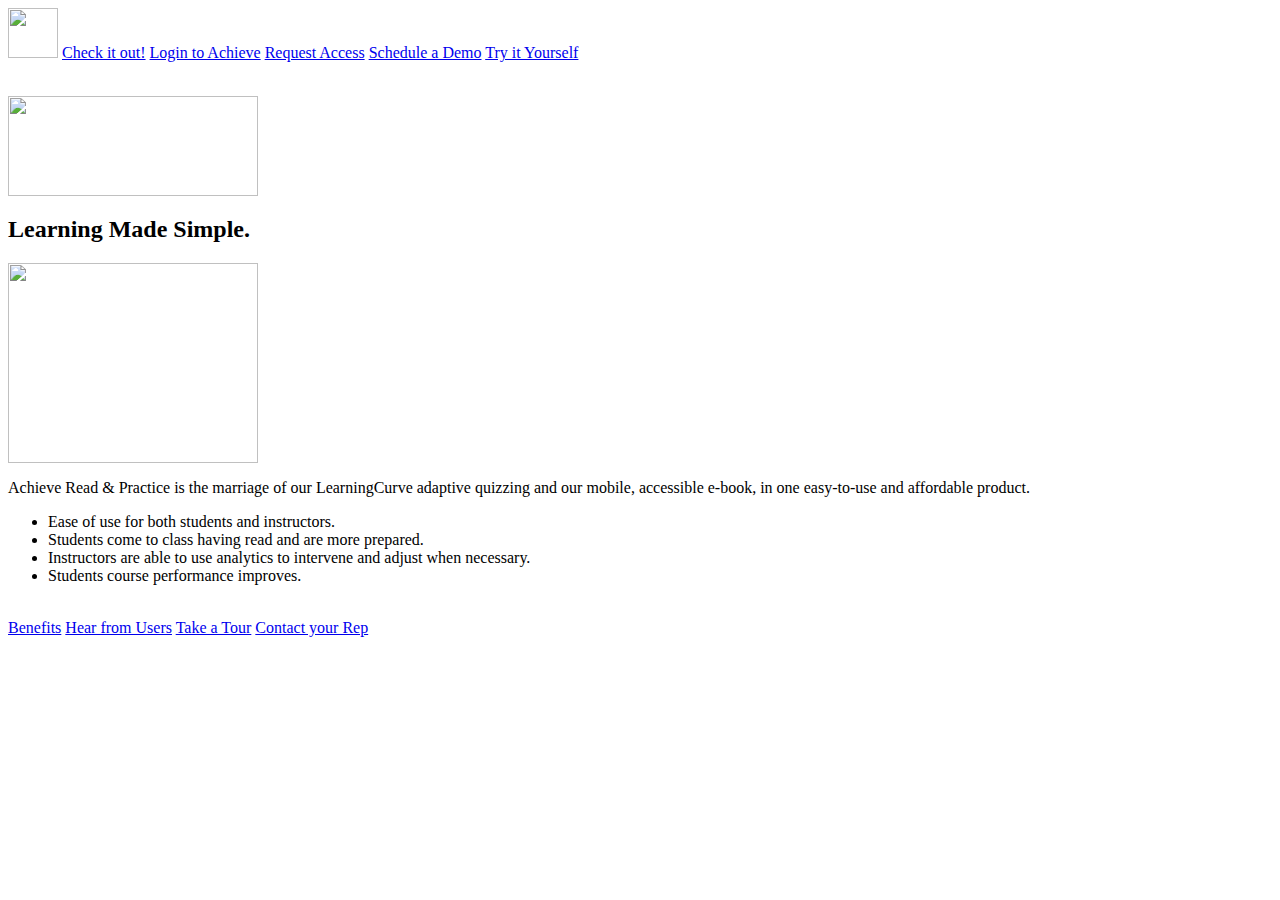
==== unit_5/index.html @ 8492461c "Unit 5 project files" ====
<DOCTYPE html>
<html>
<head>
<title>Achieve Read and Practice</title>
<link rel="stylesheet" href="css/style2.css">
</head>

<body>
  <div class="wrapper">
    <header>
      <img class="display-1" src="images/ML_logo.jpg"  height="50" width="50">
      <a href="https://youtu.be/RVBSs4gjS9Q">Check it out!</a>
      <a href="http://achieve.macmillanlearning.com/">Login to Achieve</a>
      <a href="http://www.surveygizmo.com/s3/4047768/Learn-More-About-Read-Practice">Request Access</a>
      <a href="https://meetme.so/ReadPractice">Schedule a Demo</a>
      <a href="http://learningcurve.bfwpub.com/lcrp/?file=history/StudentOrientationRP/orientationv2_99FA8C&st=150">Try it Yourself</a>     
      <p> 
      <br>
      <img class="display-1" src="images/Read-and-Practice-logo-light-only-RGB.png"  height="100" width="250">
      <h2>Learning Made Simple.</h2>
    </header>

      <aside class="picture">
        <img class="img-fluid d-block mx-auto" src="images/ML_Achieve_LinkedIn.jpg" width="250" height="200">
      </aside>
      <article class="description">
        <p class="lead">Achieve Read & Practice is the marriage of our LearningCurve adaptive quizzing and our mobile, accessible e-book, in one easy-to-use and affordable product. </p>
            <ul>
              <li>Ease of use for both students and instructors.</li> 
              <li>Students come to class having read and are more prepared.</li>
              <li>Instructors are able to use analytics to intervene and adjust when necessary.</li>
              <li>Students course performance improves.</li>
            </ul>
            <br>
      </article>
<footer>
  <a href="https://www.macmillanlearning.com/Catalog/elearningbrowsebymediatype/ReadandPractice?cparam1=ektron&contentid=26178"></a>
  <a href="https://www.macmillanlearning.com/Catalog/elearningbrowsebymediatype/ReadandPractice?cparam1=ektron&contentid=26176">Benefits</a>
  <a href="https://www.macmillanlearning.com/Catalog/elearningbrowsebymediatype/ReadandPractice?cparam1=ektron&contentid=26177">Hear from Users</a>
  <a href="https://docs.google.com/presentation/d/e/2PACX-1vSS4hhZsh1vE8Ergxbx-3ZcZsBrkV0wsoHxQpXZvGsYDQzN64UahGx-8Coc9WBemDt359J9GzxGXHBH/pub?start=false&loop=false&delayms=60000">Take a Tour</a>
  <a href="mailto:alanna.smith@macmillan.com?subject=Read and Practice">Contact your Rep</a>
</footer>
</div>
</body>
</html>
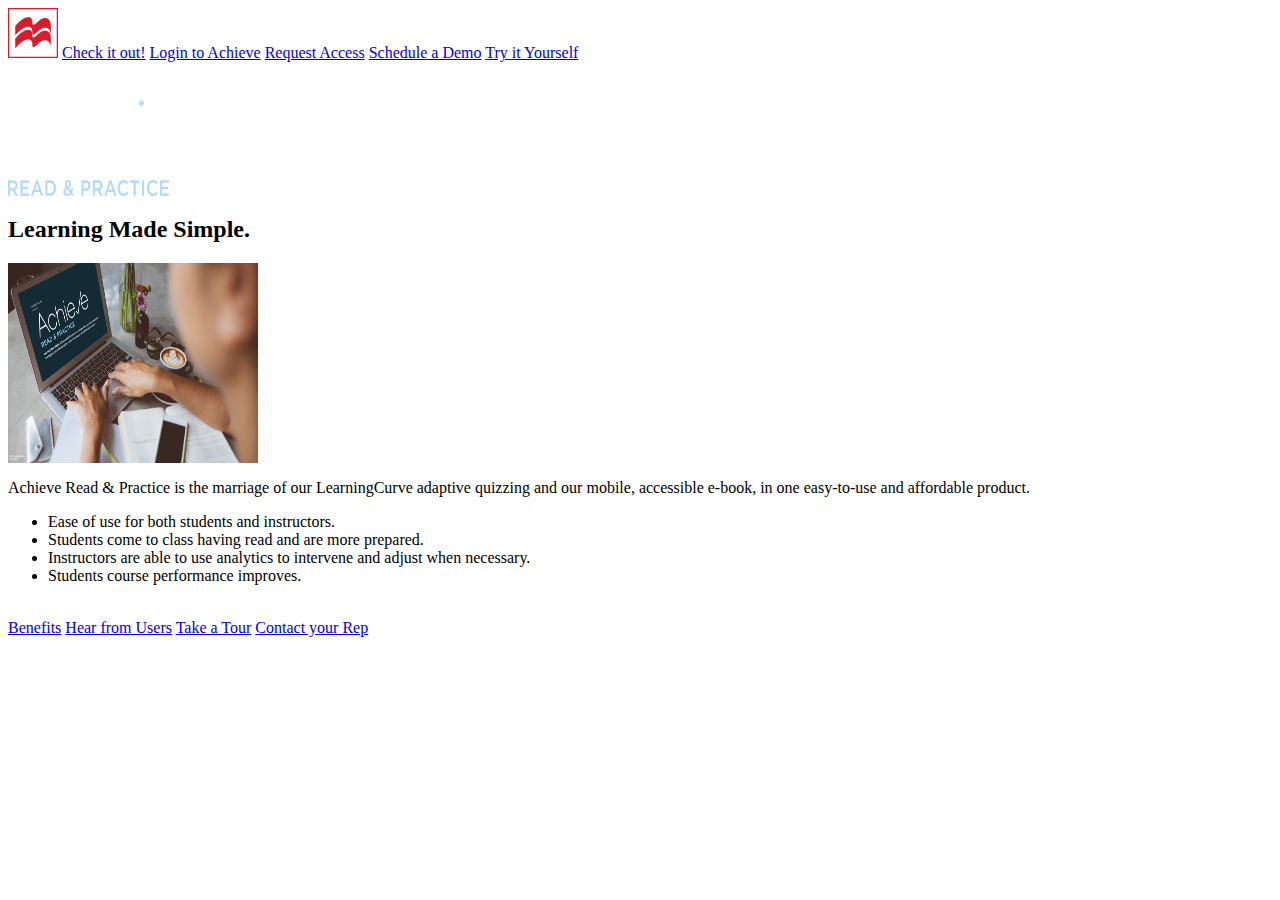
==== commit d04ffb2a: "unit 5 index update" ====
--- a/unit_5/index.html
+++ b/unit_5/index.html
@@ -2,7 +2,7 @@
 <html>
 <head>
 <title>Achieve Read and Practice</title>
-<link rel="stylesheet" href="css/style2.css">
+<link rel="stylesheet" href="css/style.css">
 </head>
 
 <body>
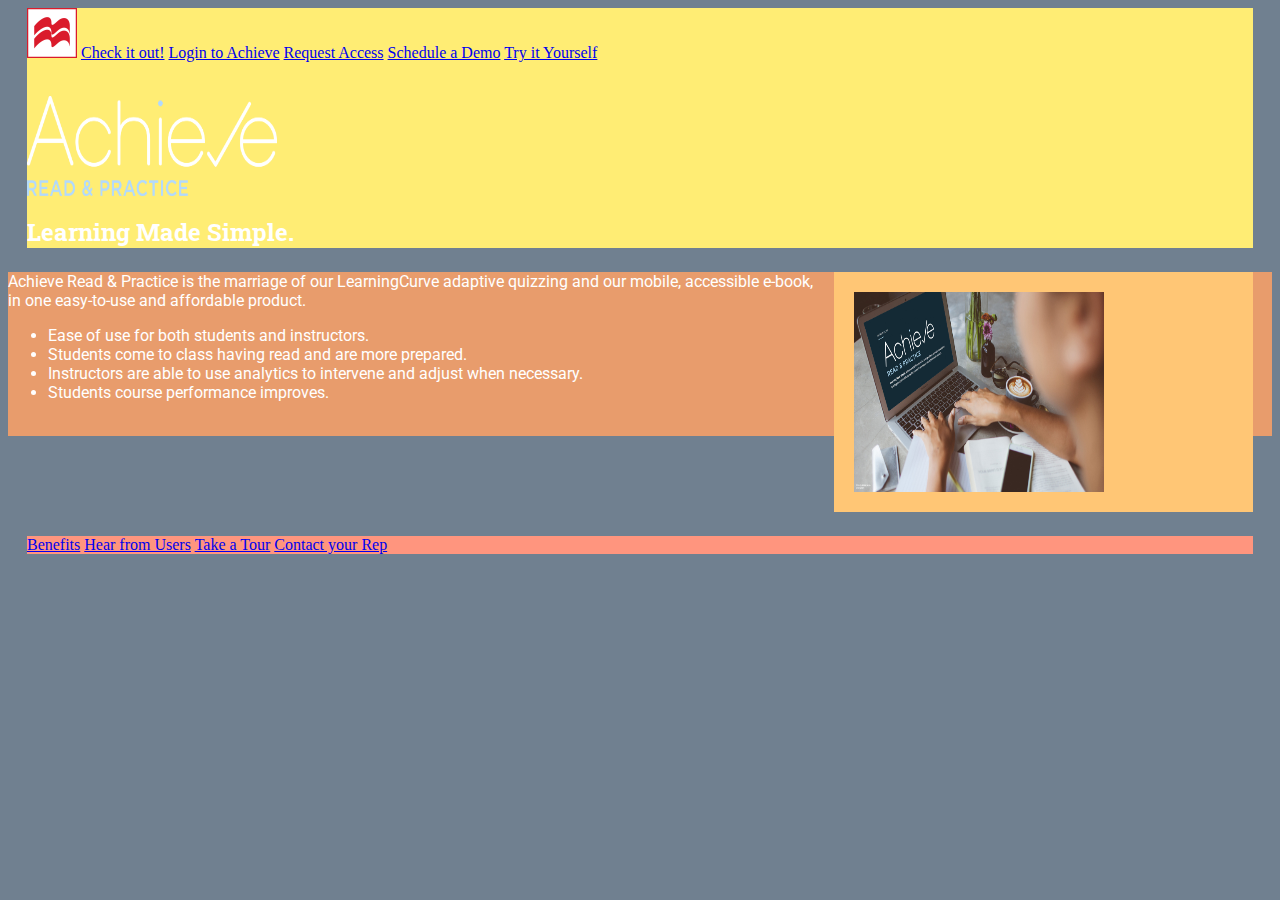
==== commit d9eeb1be: "index and css updates" ====
--- a/unit_5/css/style.css
+++ b/unit_5/css/style.css
@@ -0,0 +1,55 @@
+@import url('https://fonts.googleapis.com/css?family=Roboto+Slab');
+@import url('https://fonts.googleapis.com/css?family=Roboto');
+
+section {
+  float: left;
+  width: 63%;
+}
+aside {
+  float: right;
+  width: 30%;
+  padding: 20px;
+  background-color: #FFC675;
+}
+
+article {
+	background-color: #E89C6C;
+}
+
+header {
+	background-color: #FFED74;
+}
+
+footer {
+  background-color: #FF957E;
+  clear: both;
+  margin-bottom: 0;
+}
+
+header,
+section,
+aside,
+footer {
+  margin: 0 1.5% 24px 1.5%;
+}
+
+body { 
+	background-color: #708090 
+}
+
+.lead{
+	font-family: 'Roboto', sans-serif;
+	color: #ffffff;
+}
+
+li{ 
+	color: #ffffff;
+    align: left;
+    font-family: 'Roboto', sans-serif;
+}
+
+h2{
+	font-family: 'Roboto Slab', serif;
+	font-weight: bold;
+	color:#fff;
+	}